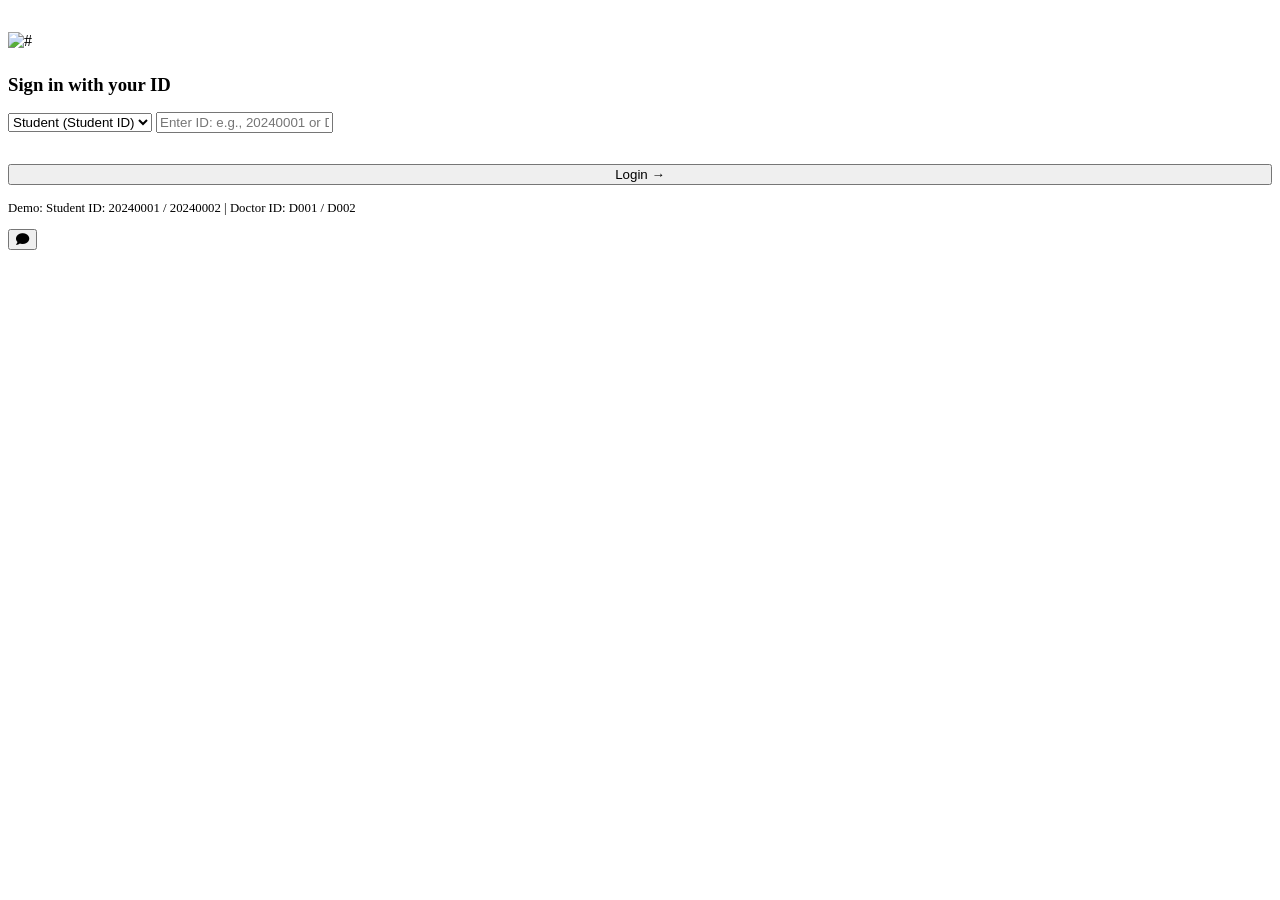
==== index.html @ 852c6175 "Rename ufe.html to index.html" ====
<!doctype html>
<html lang="en">
  <head>
    <meta charset="UTF-8" />
    <meta
      name="viewport"
      content="width=device-width, initial-scale=1.0, user-scalable=yes"
    />
    <title>UFE University Portal | Student-Doctor Hub</title>
    <!-- Google Fonts & Font Awesome -->
    <link
      href="https://fonts.googleapis.com/css2?family=Inter:opsz,wght@14..32,300;14..32,400;14..32,500;14..32,600;14..32,700&display=swap"
      rel="stylesheet"
    />
    <link
      rel="stylesheet"
      href="https://cdnjs.cloudflare.com/ajax/libs/font-awesome/6.0.0-beta3/css/all.min.css"
    />
    <link rel="stylesheet" href="../css/ufe.css" />
  </head>
  <body>
    <div id="root"></div>

    <script>
      // ----------------------------- MOCK DATA & STORAGE ---------------------------------
      const STORAGE_KEYS = {
        STUDENTS: "ufe_students",
        DOCTORS: "ufe_doctors",
        REQUESTS: "ufe_requests",
        FEEDBACKS: "ufe_feedbacks",
        GRADES: "ufe_grades",
      };

      // initial mock data
      function initData() {
        if (!localStorage.getItem(STORAGE_KEYS.STUDENTS)) {
          const students = [
            {
              id: "20240001",
              name: "Ahmed Mansour",
              email: "ahmed.mansour@ufe.edu.eg",
              department: "Engineering",
              major: "Computer Engineering",
            },
            {
              id: "20240002",
              name: "Laila Hamed",
              email: "laila.hamed@ufe.edu.eg",
              department: "Engineering",
              major: "Mechatronics",
            },
          ];
          localStorage.setItem(STORAGE_KEYS.STUDENTS, JSON.stringify(students));
        }
        if (!localStorage.getItem(STORAGE_KEYS.DOCTORS)) {
          const doctors = [
            {
              id: "D001",
              name: "Dr. Sarah Hassan",
              email: "sarah.hassan@ufe.edu.eg",
              department: "Computer Science",
              title: "Professor of AI",
            },
            {
              id: "D002",
              name: "Dr. Mohamed El-Sayed",
              email: "mohamed.elsayed@ufe.edu.eg",
              department: "Engineering",
              title: "Associate Professor",
            },
          ];
          localStorage.setItem(STORAGE_KEYS.DOCTORS, JSON.stringify(doctors));
        }
        if (!localStorage.getItem(STORAGE_KEYS.REQUESTS)) {
          localStorage.setItem(STORAGE_KEYS.REQUESTS, JSON.stringify([]));
        }
        if (!localStorage.getItem(STORAGE_KEYS.FEEDBACKS)) {
          localStorage.setItem(STORAGE_KEYS.FEEDBACKS, JSON.stringify([]));
        }
        if (!localStorage.getItem(STORAGE_KEYS.GRADES)) {
          const grades = {
            20240001: [
              {
                course: "CS411: Machine Learning",
                credits: 3,
                grade: "A",
                score: 4.0,
                term: "Fall 2025",
              },
              {
                course: "CS307: Database Systems",
                credits: 3,
                grade: "B+",
                score: 3.3,
                term: "Fall 2025",
              },
              {
                course: "MATH205: Calculus III",
                credits: 3,
                grade: "A-",
                score: 3.7,
                term: "Spring 2026",
              },
              {
                course: "CS450: Capstone Project",
                credits: 4,
                grade: "A",
                score: 4.0,
                term: "Spring 2026",
              },
            ],
            20240002: [
              {
                course: "MEC201: Thermodynamics",
                credits: 3,
                grade: "B",
                score: 3.0,
                term: "Fall 2025",
              },
              {
                course: "MEC210: Fluid Mechanics",
                credits: 3,
                grade: "B+",
                score: 3.3,
                term: "Fall 2025",
              },
              {
                course: "MATH210: Diff Equations",
                credits: 3,
                grade: "A",
                score: 4.0,
                term: "Spring 2026",
              },
            ],
          };
          localStorage.setItem(STORAGE_KEYS.GRADES, JSON.stringify(grades));
        }
      }
      initData();

      // Helper functions
      function getStudents() {
        return JSON.parse(localStorage.getItem(STORAGE_KEYS.STUDENTS));
      }
      function getDoctors() {
        return JSON.parse(localStorage.getItem(STORAGE_KEYS.DOCTORS));
      }
      function getRequests() {
        return JSON.parse(localStorage.getItem(STORAGE_KEYS.REQUESTS));
      }
      function getFeedbacks() {
        return JSON.parse(localStorage.getItem(STORAGE_KEYS.FEEDBACKS));
      }
      function getGrades() {
        return JSON.parse(localStorage.getItem(STORAGE_KEYS.GRADES));
      }
      function saveRequests(requests) {
        localStorage.setItem(STORAGE_KEYS.REQUESTS, JSON.stringify(requests));
      }
      function saveFeedbacks(feedbacks) {
        localStorage.setItem(STORAGE_KEYS.FEEDBACKS, JSON.stringify(feedbacks));
      }

      // compute GPA from grade list
      function computeGPA(gradesList) {
        let totalPoints = 0,
          totalCredits = 0;
        gradesList.forEach((c) => {
          totalPoints += c.score * c.credits;
          totalCredits += c.credits;
        });
        return totalCredits ? (totalPoints / totalCredits).toFixed(2) : "0.00";
      }

      // Session management
      let currentUser = null; // { role: 'student' or 'doctor', data: {} }

      // DOM root
      const root = document.getElementById("root");

      // ---------- Chatbot Component (global floating) ----------
      let chatVisible = false;
      function toggleChat() {
        chatVisible = !chatVisible;
        renderChatWindow();
      }
      function renderChatWindow() {
        let existing = document.getElementById("global-chat-window");
        if (existing) existing.remove();
        if (!chatVisible) return;
        const chatDiv = document.createElement("div");
        chatDiv.id = "global-chat-window";
        chatDiv.className = "chat-window";
        chatDiv.innerHTML = `
            <div class="chat-header"><i class="fas fa-robot"></i> UFE Assistant <span style="float:right; cursor:pointer;" onclick="window.toggleChat()">✕</span></div>
            <div class="chat-messages" id="chat-messages-area">
                <div class="faq-message">👋 Hello! Ask me about term dates, exam schedule, or holidays.</div>
            </div>
            <div class="chat-input-area">
                <input type="text" id="chat-input" placeholder="Type your question..." autocomplete="off">
                <button id="chat-send" style="margin-left:8px; background:#0b2b44; color:white; border:none; border-radius:30px; padding:0 14px;">Send</button>
            </div>
        `;
        document.body.appendChild(chatDiv);
        const sendBtn = document.getElementById("chat-send");
        const inputField = document.getElementById("chat-input");
        function sendMessage() {
          const q = inputField.value.trim();
          if (!q) return;
          const area = document.getElementById("chat-messages-area");
          area.innerHTML += `<div><strong>You:</strong> ${escapeHtml(q)}</div>`;
          let answer = "";
          const lower = q.toLowerCase();
          if (lower.includes("term end") || lower.includes("end of term"))
            answer =
              "📅 Spring 2026 term ends on May 20th, 2026. Fall term ends December 18th, 2026.";
          else if (
            lower.includes("exam schedule") ||
            lower.includes("exams schedule")
          )
            answer =
              "📝 Final exams: June 1st - June 15th, 2026 (Spring). Exact schedules on portal.";
          else if (lower.includes("holiday") || lower.includes("break"))
            answer =
              "🌙 Mid-year break: Feb 1-5, 2026. Summer break starts June 20th.";
          else if (lower.includes("registration"))
            answer = "📚 Course registration opens July 15th for Fall 2026.";
          else
            answer =
              "ℹ️ Please contact registrar@ufe.edu.eg or visit student affairs. I can help with term end & exam dates!";
          area.innerHTML += `<div class="faq-message"><i class="fas fa-comment-dots"></i> ${answer}</div>`;
          area.scrollTop = area.scrollHeight;
          inputField.value = "";
        }
        sendBtn.onclick = sendMessage;
        inputField.addEventListener("keypress", (e) => {
          if (e.key === "Enter") sendMessage();
        });
      }
      window.toggleChat = toggleChat;

      function escapeHtml(str) {
        return str.replace(/[&<>]/g, function (m) {
          if (m === "&") return "&amp;";
          if (m === "<") return "&lt;";
          if (m === ">") return "&gt;";
          return m;
        });
      }

      // ---------- Render Logic ----------
      function render() {
        if (!currentUser) {
          renderLogin();
        } else {
          if (currentUser.role === "student") renderStudentDashboard();
          else renderDoctorDashboard();
        }
        // chatbot button always visible
        let btnExists = document.getElementById("floating-chat-btn");
        if (!btnExists) {
          const btn = document.createElement("button");
          btn.id = "floating-chat-btn";
          btn.className = "chatbot-btn";
          btn.innerHTML = '<i class="fas fa-comment"></i>';
          btn.onclick = toggleChat;
          document.body.appendChild(btn);
        }
      }

      function renderLogin() {
        root.innerHTML = `
            <div class="app-container" >
                <div class="card" style="margin-top:2rem;">
                    <div class="logo-area" style="justify-content:space-between; margin-bottom:1.5rem;">
                        <img width="150px" src="../pictures/ufe.png" alt="#">
                    </div>
                    <h3 style="margin-bottom:1rem;">Sign in with your ID</h3>
                    <select id="login-role" class="full-width" style="margin-bottom:1rem;">
                        <option value="student">Student (Student ID)</option>
                        <option value="doctor">Doctor (Doctor ID)</option>
                    </select>
                    <input type="text" id="login-id" placeholder="Enter ID: e.g., 20240001 or D001" autocomplete="off">
                    <button id="login-btn" class="btn-primary" style="width:100%; margin-top:1rem;">Login →</button>
                    <p style="margin-top:1rem; font-size:0.8rem;">Demo: Student ID: 20240001 / 20240002 | Doctor ID: D001 / D002</p>
                </div>
            </div>
        `;
        document.getElementById("login-btn").addEventListener("click", () => {
          const role = document.getElementById("login-role").value;
          const id = document.getElementById("login-id").value.trim();
          if (!id) return;
          if (role === "student") {
            const students = getStudents();
            const stud = students.find((s) => s.id === id);
            if (stud) {
              currentUser = { role: "student", data: stud };
              render();
            } else alert("Student ID not found");
          } else {
            const doctors = getDoctors();
            const doc = doctors.find((d) => d.id === id);
            if (doc) {
              currentUser = { role: "doctor", data: doc };
              render();
            } else alert("Doctor ID not found");
          }
        });
      }

      // Student Dashboard
      function renderStudentDashboard() {
        const student = currentUser.data;
        const allGrades = getGrades();
        const myGrades = allGrades[student.id] || [];
        const gpa = computeGPA(myGrades);
        const doctorsList = getDoctors();
        const requests = getRequests().filter(
          (r) => r.studentId === student.id,
        );
        const feedbacks = getFeedbacks();

        root.innerHTML = `
            <div class="app-container">
                <div class="top-header">
                    <div class="logo-area">
                         <img width="150px" src="../pictures/ufe.png" alt="#">
                        <div class="logo-text"><p>Empower education</p></div>
                    </div>
                    <div class="user-greeting">
                        <span><i class="fas fa-user-graduate"></i> ${student.name} (${student.id})</span>
                        <button class="logout-btn" id="logoutStudentBtn"><i class="fas fa-sign-out-alt"></i> Logout</button>
                    </div>
                </div>
                <div class="dashboard-grid">
                    <!-- Academic progress card -->
                    <div class="card full-width">
                        <div class="section-title"><i class="fas fa-chart-line"></i> Academic Progress & Grades (Year 2025-2026)</div>
                        <table>
                            <thead><tr><th>Course</th><th>Credits</th><th>Grade</th><th>Term</th></tr></thead>
                            <tbody>${myGrades.map((g) => `<tr><td>${g.course}</td><td>${g.credits}</td><td><span class="badge">${g.grade}</span></td><td>${g.term}</td></tr>`).join("")}</tbody>
                        </table>
                        <div style="margin-top:1rem; font-weight:bold;">📊 Cumulative GPA: ${gpa} / 4.0</div>
                    </div>
                    <!-- student profile card -->
                    <div class="card">
                        <div class="section-title"><i class="fas fa-id-card"></i> My Profile</div>
                        <p><strong>Student ID:</strong> ${student.id}</p>
                        <p><strong>Full Name:</strong> ${student.name}</p>
                        <p><strong>Email:</strong> ${student.email}</p>
                        <p><strong>Dept:</strong> ${student.department} | Major: ${student.major}</p>
                    </div>
                    <!-- Contact Doctor / Categorized Request -->
                    <div class="card">
                        <div class="section-title"><i class="fas fa-envelope"></i> Contact a Doctor</div>
                        <form id="contactDoctorForm">
                            <select id="docSelect" required>
                                <option value="">Select Doctor</option>
                                ${doctorsList.map((doc) => `<option value="${doc.id}">${doc.name} (${doc.department})</option>`).join("")}
                            </select>
                            <select id="reqCategory" required>
                                <option value="Mark Query">📝 Mark Query</option>
                                <option value="Assignment Clarification">📚 Assignment Clarification</option>
                                <option value="Exam Concern">📅 Exam Concern</option>
                                <option value="General Question">💬 General Question</option>
                            </select>
                            <textarea id="reqMessage" rows="2" placeholder="Write your message..."></textarea>
                            <button type="submit" class="btn-primary">Send Request</button>
                        </form>
                        <hr>
                        <div><strong>My recent requests</strong></div>
                        <div id="studentRequestsList">${
                          requests
                            .slice(-3)
                            .map(
                              (r) =>
                                `<div style="font-size:0.85rem; border-bottom:1px solid #eee; padding:6px 0;"><b>${r.category}</b> to Dr.${r.doctorName || r.doctorId}: ${r.message.substring(0, 60)}</div>`,
                            )
                            .join("") || "<i>No requests yet</i>"
                        }</div>
                    </div>
                    <!-- Anonymous Feedback -->
                    <div class="card">
                        <div class="section-title"><i class="fas fa-comment-dots"></i> Anonymous Feedback (Doctors)</div>
                        <form id="anonFeedbackForm">
                            <select id="feedbackDoctorId" required>
                                <option value="">Choose doctor</option>
                                ${doctorsList.map((d) => `<option value="${d.id}">${d.name}</option>`).join("")}
                            </select>
                            <select id="ratingSelect">
                                <option value="5">⭐⭐⭐⭐⭐ Excellent</option><option value="4">⭐⭐⭐⭐ Good</option><option value="3">⭐⭐⭐ Average</option><option value="2">⭐⭐ Poor</option><option value="1">⭐ Very Poor</option>
                            </select>
                            <textarea id="feedbackComment" placeholder="Your feedback (anonymous)"></textarea>
                            <button type="submit" class="btn-secondary">Submit Feedback (Anonymous)</button>
                        </form>
                    </div>
                </div>
            </div>
        `;
        document.getElementById("logoutStudentBtn").onclick = () => {
          currentUser = null;
          render();
        };
        // contact doctor handler
        document
          .getElementById("contactDoctorForm")
          .addEventListener("submit", (e) => {
            e.preventDefault();
            const doctorId = document.getElementById("docSelect").value;
            const category = document.getElementById("reqCategory").value;
            const message = document.getElementById("reqMessage").value;
            if (!doctorId || !message) return alert("Fill all fields");
            const allDoctors = getDoctors();
            const doctor = allDoctors.find((d) => d.id === doctorId);
            const newReq = {
              id: Date.now(),
              studentId: student.id,
              studentName: student.name,
              doctorId: doctorId,
              doctorName: doctor?.name || doctorId,
              category,
              message,
              timestamp: new Date().toLocaleString(),
              status: "Pending",
            };
            const requestsNow = getRequests();
            requestsNow.push(newReq);
            saveRequests(requestsNow);
            alert("Request sent to doctor.");
            renderStudentDashboard(); // refresh
          });
        // anonymous feedback
        document
          .getElementById("anonFeedbackForm")
          .addEventListener("submit", (e) => {
            e.preventDefault();
            const doctorId = document.getElementById("feedbackDoctorId").value;
            const rating = document.getElementById("ratingSelect").value;
            const comment = document.getElementById("feedbackComment").value;
            if (!doctorId) return alert("Select a doctor");
            const feedbacksList = getFeedbacks();
            feedbacksList.push({
              id: Date.now(),
              doctorId,
              rating,
              comment,
              timestamp: new Date().toISOString(),
            });
            saveFeedbacks(feedbacksList);
            alert("Thank you! Your anonymous feedback helps us improve.");
            document.getElementById("anonFeedbackForm").reset();
          });
      }

      // Doctor Dashboard: profile, incoming requests, anonymous feedbacks
      function renderDoctorDashboard() {
        const doctor = currentUser.data;
        const allRequests = getRequests().filter(
          (r) => r.doctorId === doctor.id,
        );
        const feedbacks = getFeedbacks().filter(
          (f) => f.doctorId === doctor.id,
        );
        const studentsList = getStudents();

        root.innerHTML = `
            <div class="app-container">
                <div class="top-header">
                    <div class="logo-area">
                        <div class="logo-icon">UFE</div>
                        <div class="logo-text"><h1>UFE Staff Portal</h1><p>Doctor Bridge</p></div>
                    </div>
                    <div class="user-greeting">
                        <span><i class="fas fa-user-md"></i> ${doctor.name} (${doctor.id})</span>
                        <button class="logout-btn" id="logoutDoctorBtn"><i class="fas fa-sign-out-alt"></i> Logout</button>
                    </div>
                </div>
                <div class="dashboard-grid">
                    <div class="card">
                        <div class="section-title"><i class="fas fa-address-card"></i> Doctor Profile File</div>
                        <p><strong>ID:</strong> ${doctor.id}</p>
                        <p><strong>Name:</strong> ${doctor.name}</p>
                        <p><strong>Email:</strong> ${doctor.email}</p>
                        <p><strong>Department:</strong> ${doctor.department} | ${doctor.title}</p>
                        <p><strong>Consultation hours:</strong> Mon & Wed 11:00-13:00</p>
                    </div>
                    <div class="card full-width">
                        <div class="section-title"><i class="fas fa-inbox"></i> Student Requests (by category)</div>
                        ${
                          allRequests.length === 0
                            ? "<p>No requests yet</p>"
                            : `<div>${allRequests
                                .map(
                                  (req) => `
                                <div style="background:#f9fafb; border-radius: 20px; padding:1rem; margin-bottom:1rem;">
                                    <div><strong>${req.category}</strong> from ${req.studentName || req.studentId} (${req.timestamp})</div>
                                    <p>📝 ${req.message}</p>
                                    <div class="badge">${req.status}</div>
                                </div>
                            `,
                                )
                                .join("")}</div>`
                        }
                    </div>
                    <div class="card full-width">
                        <div class="section-title"><i class="fas fa-star-of-life"></i> Anonymous Student Feedback</div>
                        ${
                          feedbacks.length === 0
                            ? "<p><i>No anonymous feedback yet</i></p>"
                            : feedbacks
                                .map(
                                  (fb) => `
                                <div class="feedback-item">
                                    <div><i class="fas fa-star" style="color:gold;"></i> Rating: ${"⭐".repeat(parseInt(fb.rating))} (${fb.rating}/5)</div>
                                    <div>💬 "${fb.comment}"</div>
                                    <small>${new Date(fb.timestamp).toLocaleDateString()}</small>
                                </div>
                            `,
                                )
                                .join("")
                        }
                    </div>
                </div>
            </div>
        `;
        document.getElementById("logoutDoctorBtn").onclick = () => {
          currentUser = null;
          render();
        };
      }

      // initial render
      render();
      // attach global chatbot on window load to ensure button exists
      window.addEventListener("load", () => {
        if (!document.getElementById("floating-chat-btn")) render();
        else render();
      });
    </script>
  </body>
</html>
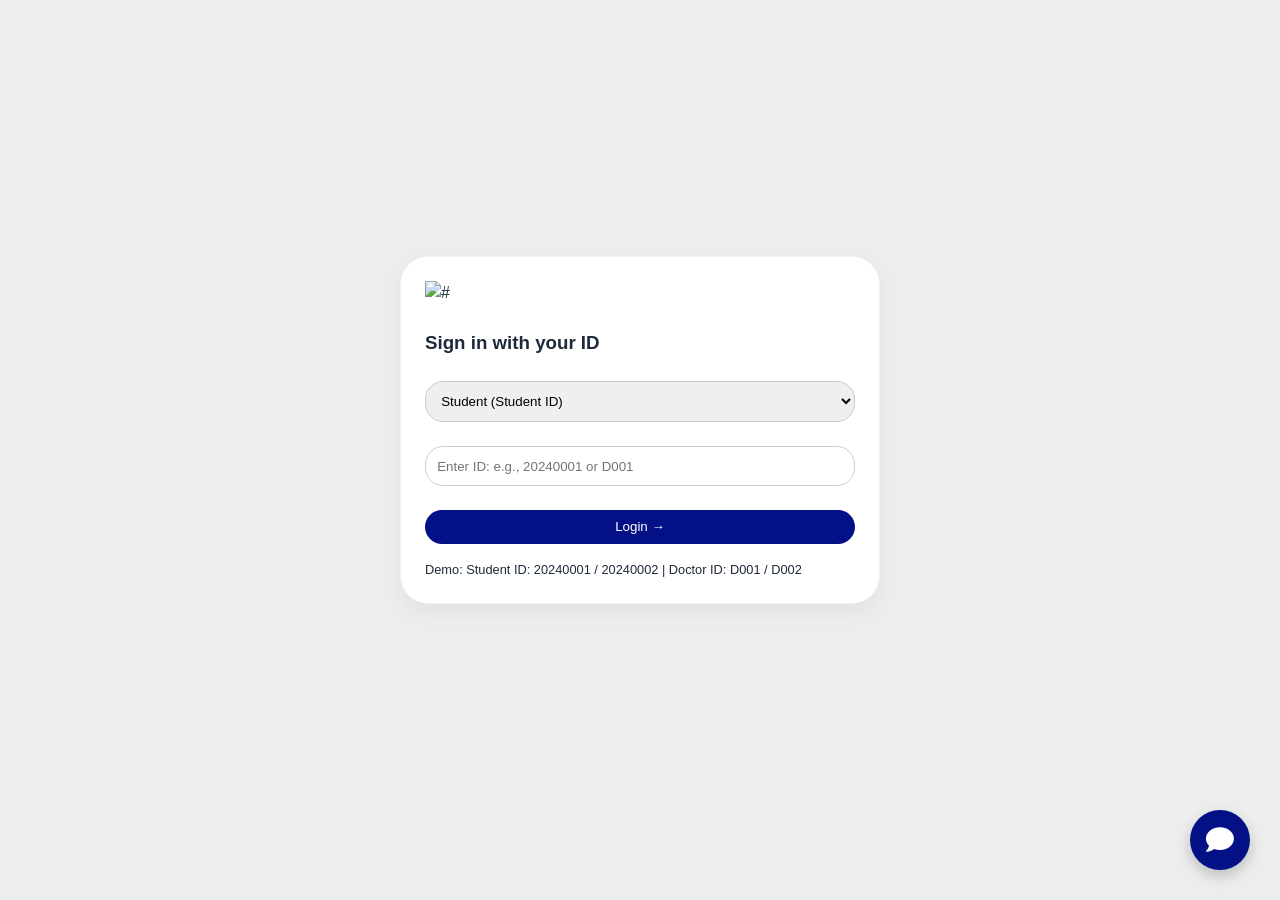
==== commit 50668708: "Update print statement from 'Hello' to 'Goodbye'" ====
--- a/index.html
+++ b/index.html
@@ -16,9 +16,267 @@
       rel="stylesheet"
       href="https://cdnjs.cloudflare.com/ajax/libs/font-awesome/6.0.0-beta3/css/all.min.css"
     />
-    <link rel="stylesheet" href="../css/ufe.css" />
+    <!--<link rel="stylesheet" href="../css/ufe.css" />-->
   </head>
   <body>
+    <style>
+      * {
+        margin: 0;
+        padding: 0;
+        box-sizing: border-box;
+      }
+
+      body {
+        font-family: "Inter", sans-serif;
+        background: #ebececeb;
+        color: #1e2a3a;
+        height: 100vh;
+        display: flex;
+        justify-content: center;
+        align-items: center;
+        line-height: 1.5;
+      }
+
+      /* UFE color theme: deep navy + gold accents */
+      :root {
+        --ufe-navy: #041186;
+        --ufe-gold: #c61c06;
+        --ufe-gold-light: #f5e7b2;
+        --ufe-light-bg: #ffffff;
+        --ufe-gray: #eef2f5;
+        --ufe-shadow: 0 8px 20px rgba(0, 0, 0, 0.05);
+        --ufe-card-border: 1px solid rgba(0, 0, 0, 0.05);
+      }
+
+      /* main layout */
+      .app-container {
+        max-width: 1400px;
+        margin: 0 auto;
+        padding: 1.5rem 2rem;
+        height: 100%;
+      }
+
+      /* header & branding */
+      .top-header {
+        display: flex;
+        justify-content: space-between;
+        align-items: center;
+        flex-wrap: wrap;
+        margin-bottom: 2rem;
+        padding-bottom: 1rem;
+        border-bottom: 2px solid var(--ufe-gold);
+      }
+
+      .logo-icon {
+        background: var(--ufe-navy);
+        width: 50px;
+        height: 50px;
+        border-radius: 12px;
+        display: flex;
+        align-items: center;
+        justify-content: center;
+        color: var(--ufe-gold);
+        font-size: 1.8rem;
+        font-weight: bold;
+        box-shadow: 0 4px 8px rgba(0, 0, 0, 0.1);
+      }
+      .logo-text h1 {
+        font-size: 1.7rem;
+        font-weight: 700;
+        color: var(--ufe-navy);
+        letter-spacing: -0.3px;
+      }
+      .logo-text p {
+        font-size: 0.8rem;
+        color: #2c5368;
+        font-weight: 500;
+      }
+      .user-greeting {
+        background: white;
+        border-radius: 40px;
+        padding: 0.5rem 1.2rem;
+        box-shadow: var(--ufe-shadow);
+        display: flex;
+        align-items: center;
+        gap: 1rem;
+      }
+      .logout-btn {
+        background: none;
+        border: none;
+        color: #b91c1c;
+        cursor: pointer;
+        font-weight: 600;
+        font-size: 0.9rem;
+      }
+      .card {
+        background: var(--ufe-light-bg);
+        border-radius: 28px;
+        box-shadow: var(--ufe-shadow);
+        border: var(--ufe-card-border);
+        padding: 1.5rem;
+        transition: transform 0.2s ease;
+        max-width: 480px;
+        margin: 8vh auto;
+      }
+      .card:hover {
+        transform: translateY(-3px);
+      }
+
+      /* grid */
+      .dashboard-grid {
+        display: grid;
+        grid-template-columns: repeat(auto-fit, minmax(380px, 1fr));
+        gap: 1.8rem;
+        margin-top: 1.5rem;
+      }
+      .full-width {
+        grid-column: 1 / -1;
+      }
+      .section-title {
+        font-size: 1.4rem;
+        font-weight: 600;
+        margin-bottom: 1.2rem;
+        border-left: 5px solid var(--ufe-gold);
+        padding-left: 1rem;
+        color: var(--ufe-navy);
+      }
+      table {
+        width: 100%;
+        border-collapse: collapse;
+      }
+      th,
+      td {
+        text-align: left;
+        padding: 0.75rem 0.5rem;
+        border-bottom: 1px solid #e2e8f0;
+      }
+      th {
+        font-weight: 600;
+        color: #0f3b5c;
+      }
+      .badge {
+        background: var(--ufe-gold-light);
+        color: #7a6300;
+        border-radius: 30px;
+        padding: 0.2rem 0.7rem;
+        font-size: 0.8rem;
+        font-weight: 600;
+      }
+      .btn-primary,
+      .btn-secondary {
+        border: none;
+        background: var(--ufe-navy);
+        color: white;
+        padding: 0.6rem 1.2rem;
+        border-radius: 40px;
+        font-weight: 500;
+        cursor: pointer;
+        transition: all 0.2s;
+      }
+      .btn-primary {
+        background: var(--ufe-navy);
+      }
+      .btn-primary:hover {
+        background: #050263;
+      }
+      .btn-secondary {
+        background: #e9ecef;
+        color: #030148;
+      }
+      input,
+      select,
+      textarea {
+        width: 100%;
+        padding: 0.7rem;
+        border-radius: 18px;
+        border: 1px solid #ccc;
+        margin: 0.5rem 0;
+        font-family: inherit;
+      }
+      /* chatbot floating button */
+      .chatbot-btn {
+        position: fixed;
+        bottom: 30px;
+        right: 30px;
+        background: var(--ufe-navy);
+        color: var(--ufe-light-bg);
+        width: 60px;
+        height: 60px;
+        border-radius: 50%;
+        display: flex;
+        align-items: center;
+        justify-content: center;
+        font-size: 28px;
+        box-shadow: 0 6px 14px rgba(0, 0, 0, 0.2);
+        cursor: pointer;
+        z-index: 1000;
+        transition: 0.2s;
+        border: none;
+      }
+      .chat-window {
+        position: fixed;
+        bottom: 100px;
+        right: 30px;
+        width: 340px;
+        background: white;
+        border-radius: 24px;
+        box-shadow: 0 20px 35px rgba(0, 0, 0, 0.2);
+        z-index: 1000;
+        display: flex;
+        flex-direction: column;
+        overflow: hidden;
+        font-family: "Inter", sans-serif;
+        border: 1px solid #ddd;
+      }
+      .chat-header {
+        background: var(--ufe-navy);
+        color: white;
+        padding: 12px 16px;
+        font-weight: bold;
+      }
+      .chat-messages {
+        height: 280px;
+        overflow-y: auto;
+        padding: 12px;
+        background: #f9fafb;
+      }
+      .chat-input-area {
+        display: flex;
+        border-top: 1px solid #eee;
+        padding: 10px;
+      }
+      .chat-input-area input {
+        flex: 1;
+        border-radius: 40px;
+        margin: 0;
+      }
+      .faq-message {
+        background: #eef2ff;
+        border-radius: 18px;
+        padding: 8px 12px;
+        margin: 8px 0;
+      }
+
+      hr {
+        margin: 1rem 0;
+      }
+      .flex-between {
+        display: flex;
+        justify-content: space-between;
+        gap: 1rem;
+      }
+      .feedback-item {
+        background: #f8f9fa;
+        border-radius: 20px;
+        padding: 1rem;
+        margin-bottom: 1rem;
+      }
+      @media (max-width: 700px) {
+        .app-container {
+          padding: 1rem;
+        }
+      }
+    </style>
     <div id="root"></div>
 
     <script>
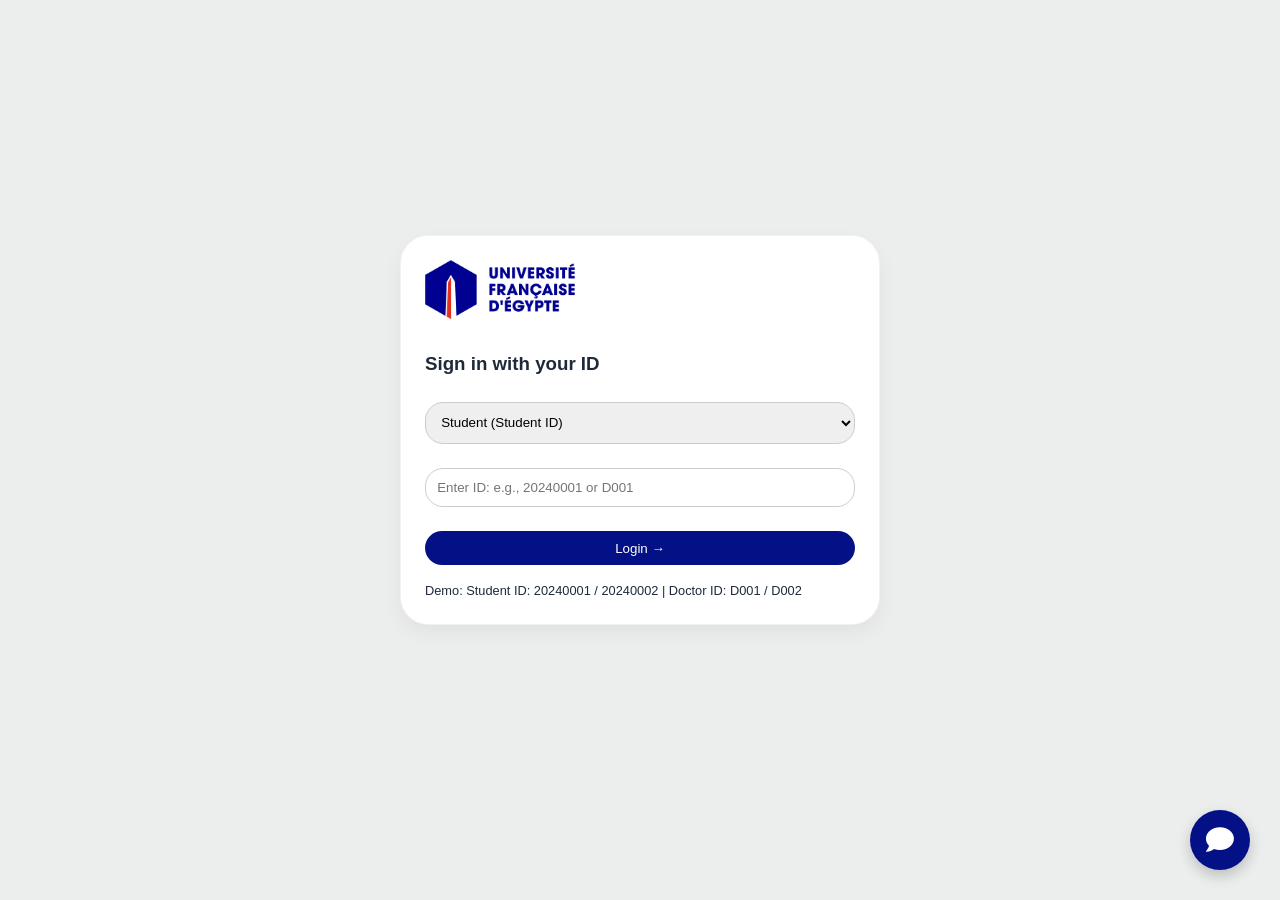
==== commit 2de16f00: "Update print statement to reflect new message" ====
--- a/index.html
+++ b/index.html
@@ -531,7 +531,7 @@
             <div class="app-container" >
                 <div class="card" style="margin-top:2rem;">
                     <div class="logo-area" style="justify-content:space-between; margin-bottom:1.5rem;">
-                        <img width="150px" src="../pictures/ufe.png" alt="#">
+                        <img width="150px" src="./ufe.png" alt="#">
                     </div>
                     <h3 style="margin-bottom:1rem;">Sign in with your ID</h3>
                     <select id="login-role" class="full-width" style="margin-bottom:1rem;">
